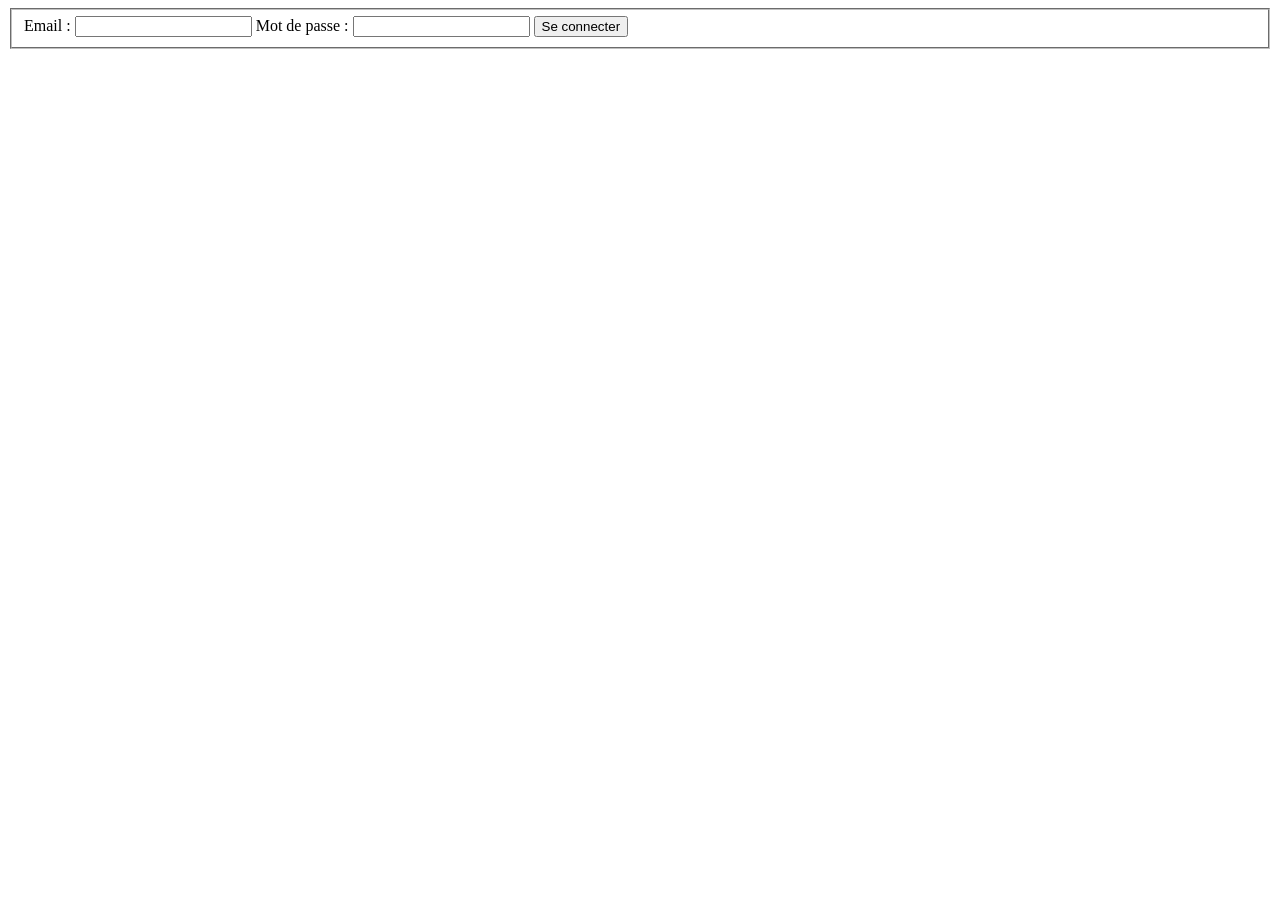
==== pages/login.html @ 5e6ce229 "added login" ====
<!DOCTYPE html>
<html lang="en">
  <head>
    <meta charset="UTF-8" />
    <meta name="viewport" content="width=device-width, initial-scale=1.0" />
    <meta http-equiv="X-UA-Compatible" content="ie=edge" />
    <title>Login</title>
  </head>
  <body>
    <form action="login.php" method="post">
      <fieldset>
        <label for="login">Email :</label>
        <input type="text" name="login" type="email" />
        <label for="password">Mot de passe :</label>
        <input type="text" name="password" type="password" />
        <button type="submit">Se connecter</button>
      </fieldset>
    </form>
  </body>
</html>
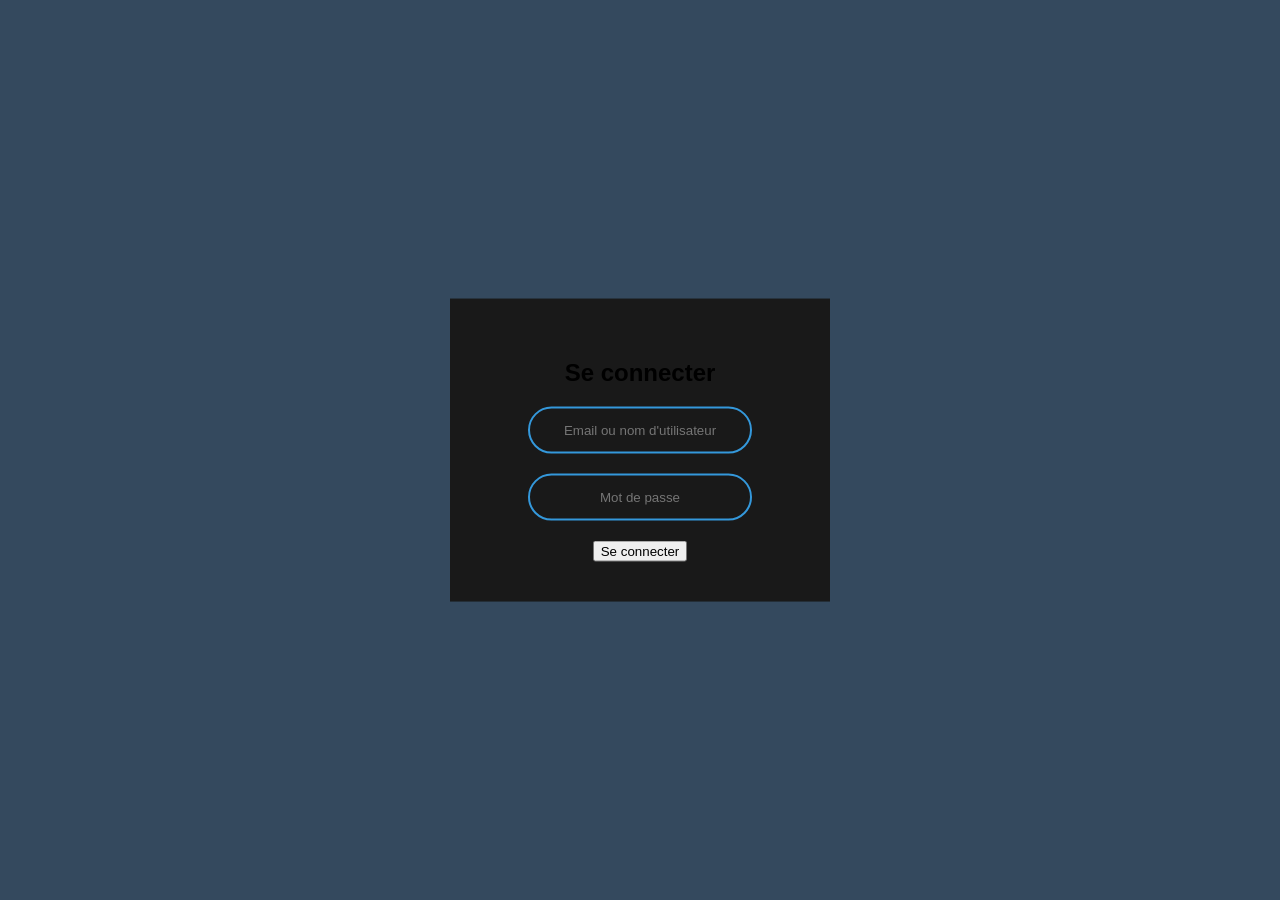
==== commit 5f751632: "login form 1/2 & fix returnurl on disconnect" ====
--- a/pages/login.html
+++ b/pages/login.html
@@ -1,20 +1,18 @@
 <!DOCTYPE html>
-<html lang="en">
+<html lang="fr">
   <head>
     <meta charset="UTF-8" />
     <meta name="viewport" content="width=device-width, initial-scale=1.0" />
     <meta http-equiv="X-UA-Compatible" content="ie=edge" />
+    <link rel="stylesheet" href="../style/login.css" />
     <title>Login</title>
   </head>
   <body>
-    <form action="login.php" method="post">
-      <fieldset>
-        <label for="login">Email :</label>
-        <input type="text" name="login" type="email" />
-        <label for="password">Mot de passe :</label>
-        <input type="text" name="password" type="password" />
-        <button type="submit">Se connecter</button>
-      </fieldset>
+    <form action="login.php" method="post" class="box">
+      <h2>Se connecter</h2>
+      <input name="mail" type="text" placeholder="Email ou nom d'utilisateur" />
+      <input name="password" type="password" placeholder="Mot de passe" />
+      <button name="login" type="submit">Se connecter</button>
     </form>
   </body>
 </html>
--- a/style/login.css
+++ b/style/login.css
@@ -0,0 +1,66 @@
+body {
+  margin: 0;
+  padding: 0;
+  font-family: sans-serif;
+  background: #34495e;
+}
+
+.box {
+  width: 300px;
+  padding: 40px;
+  position: absolute;
+  top: 50%;
+  left: 50%;
+  transform: translate(-50%, -50%);
+  background: #191919;
+  text-align: center;
+}
+
+.box h1 {
+  color: white;
+  text-transform: uppercase;
+  font-weight: 500;
+}
+
+.box input[type="text"],
+.box input[type="password"] {
+  background: none;
+  display: block;
+  margin: 20px auto;
+  text-align: center;
+  border: 2px solid #3498db;
+  padding: 14px 10px;
+  width: 200px;
+  outline: none;
+  color: white;
+  border-radius: 24px;
+  transition: 0.25s;
+}
+
+.box input[type="text"]:focus,
+.box input[type="password"]:focus {
+  width: 280px;
+  border-color: #2ecc71;
+}
+
+.box input[type="submit"] {
+  background: none;
+  display: block;
+  margin: 20px auto;
+  text-align: center;
+  border: 2px solid #2ecc71;
+  padding: 14px 40;
+  outline: none;
+  color: white;
+  border-radius: 24px;
+  transition: 0.25s;
+  cursor: pointer;
+}
+
+.box input[type="submit"]:hover {
+  background: #2ecc71;
+}
+
+.error {
+  color: red;
+}
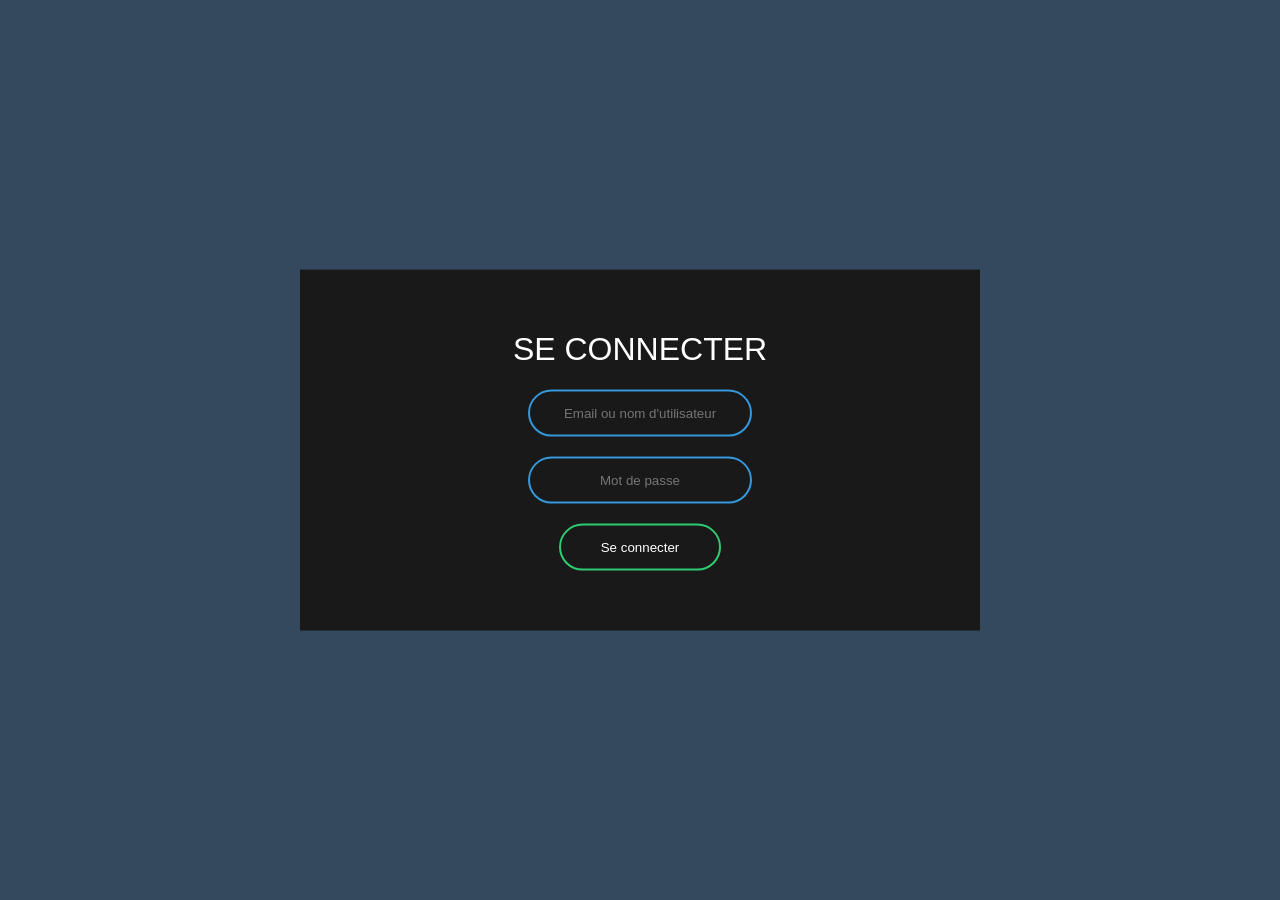
==== commit 8d9ea231: "plus de boulot... j'commence à en avoir marre" ====
--- a/pages/login.html
+++ b/pages/login.html
@@ -9,10 +9,10 @@
   </head>
   <body>
     <form action="login.php" method="post" class="box">
-      <h2>Se connecter</h2>
+      <h1>Se connecter</h1>
       <input name="mail" type="text" placeholder="Email ou nom d'utilisateur" />
       <input name="password" type="password" placeholder="Mot de passe" />
-      <button name="login" type="submit">Se connecter</button>
+      <input name="login" type="submit" value="Se connecter" />
     </form>
   </body>
 </html>
--- a/style/login.css
+++ b/style/login.css
@@ -6,7 +6,7 @@
 }
 
 .box {
-  width: 300px;
+  width: 600px;
   padding: 40px;
   position: absolute;
   top: 50%;
@@ -22,8 +22,17 @@
   font-weight: 500;
 }
 
+.col {
+  display: flex;
+  flex-direction: column;
+  justify-content: center;
+  align-items: center;
+  width: 300px;
+}
+
 .box input[type="text"],
-.box input[type="password"] {
+.box input[type="password"],
+.box input[type="email"] {
   background: none;
   display: block;
   margin: 20px auto;
@@ -38,7 +47,8 @@
 }
 
 .box input[type="text"]:focus,
-.box input[type="password"]:focus {
+.box input[type="password"]:focus,
+.box input[type="email"]:focus {
   width: 280px;
   border-color: #2ecc71;
 }
@@ -49,12 +59,24 @@
   margin: 20px auto;
   text-align: center;
   border: 2px solid #2ecc71;
-  padding: 14px 40;
+  padding: 14px 40px;
   outline: none;
   color: white;
   border-radius: 24px;
   transition: 0.25s;
   cursor: pointer;
+}
+
+#pseudo:focus {
+  border-color: #f1c40f !important;
+}
+
+#pseudolabel {
+  height: 0;
+  opacity: 0;
+
+  transition: all 0.3s ease-in-out;
+  color: #f1c40f;
 }
 
 .box input[type="submit"]:hover {
@@ -64,3 +86,9 @@
 .error {
   color: red;
 }
+
+#columns {
+  display: flex;
+  flex-direction: row;
+  justify-content: space-between;
+}
